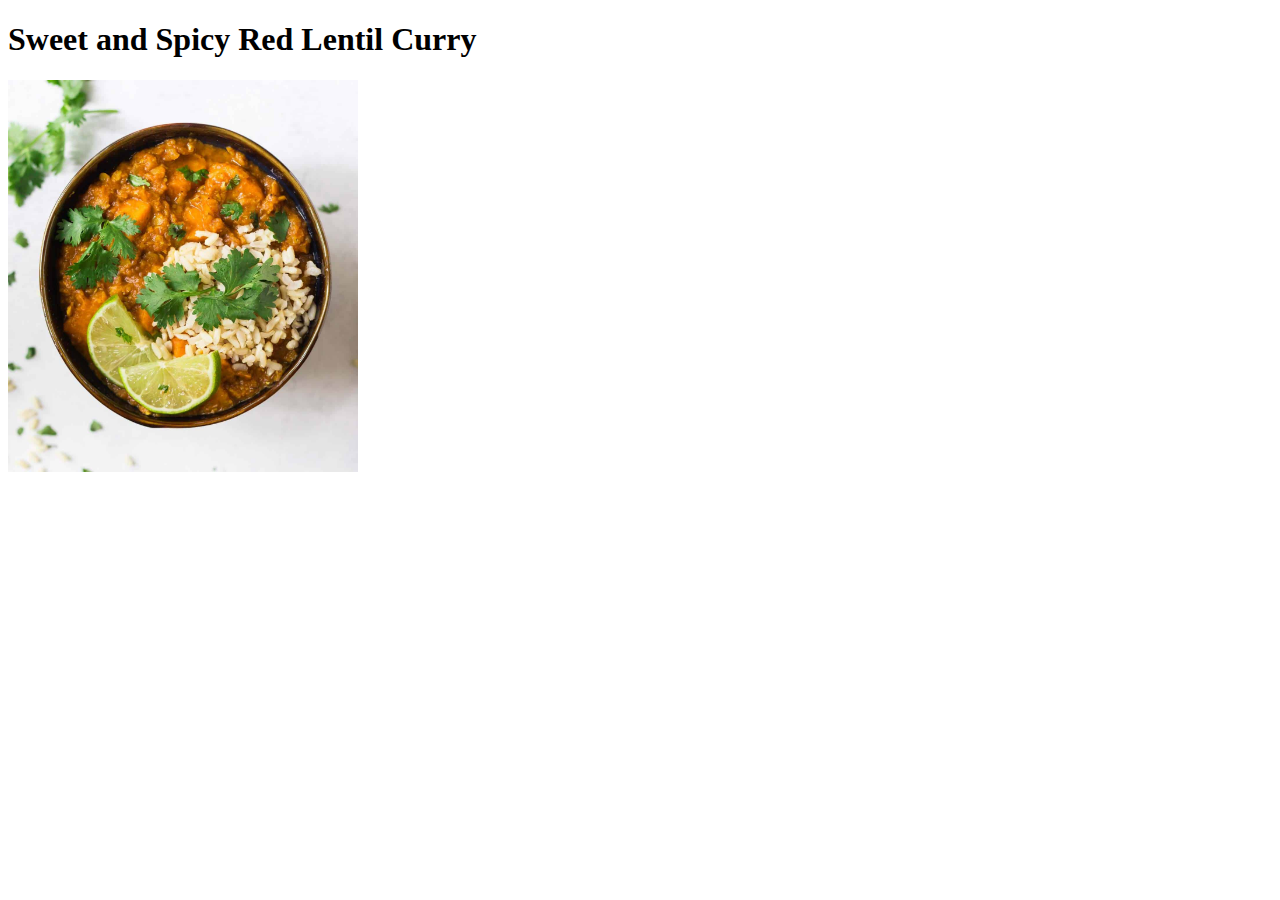
==== curry.html @ ba375688 "Made curry page and images folder" ====
<!DOCTYPE html>
<html lang="en">
<head>
    <meta charset="UTF-8">
    <meta http-equiv="X-UA-Compatible" content="IE=edge">
    <meta name="viewport" content="width=device-width, initial-scale=1.0">
    <title>Curry</title>
</head>
<body>
    <h1>
        Sweet and Spicy Red Lentil Curry
    </h1>
    <img src="images/Crock-Pot-Red-Lentil-Curry-Vegan.jpeg" 
    alt="Tasty Curry Served With Rice and Cilantro" width="350">
</body>
</html>
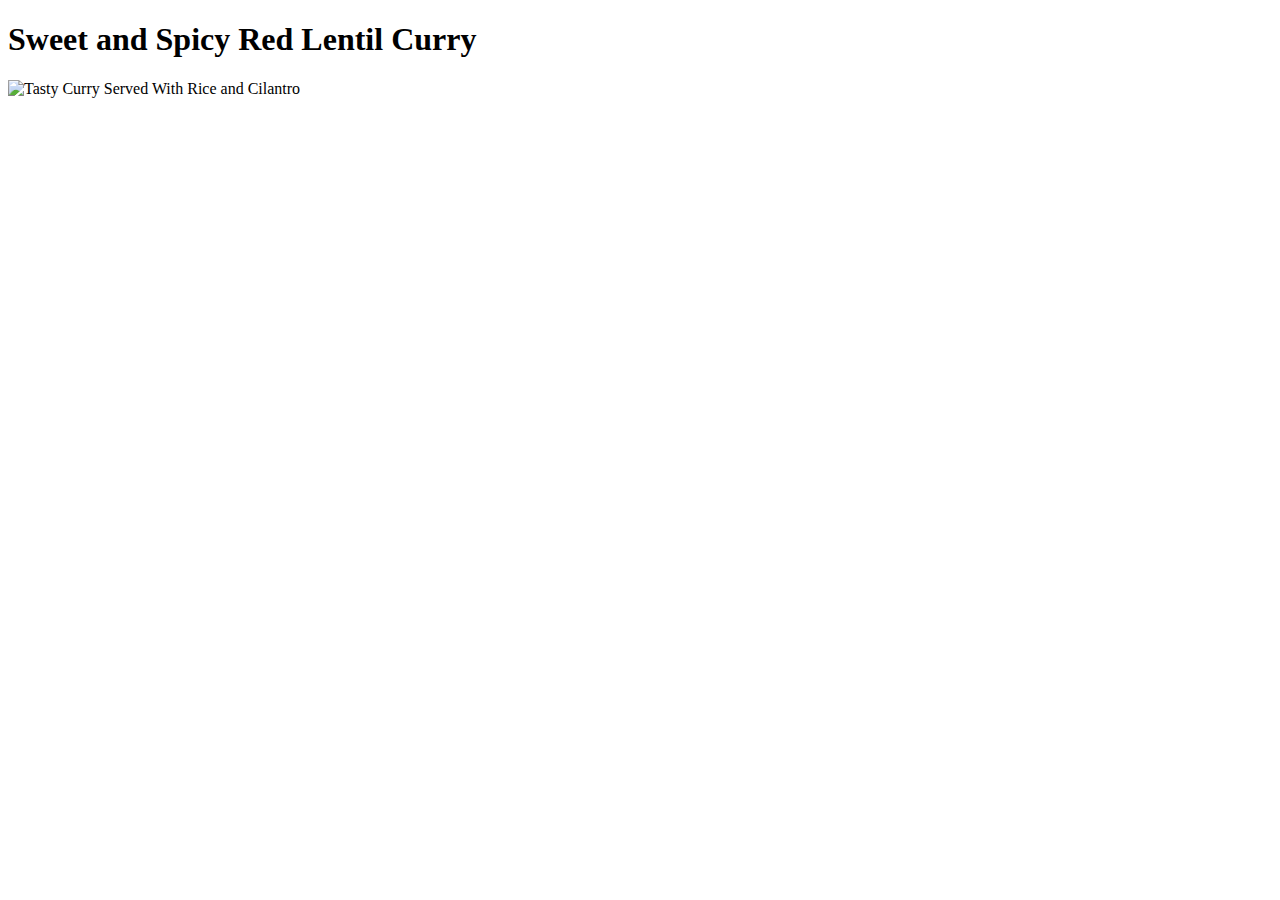
==== commit 94798b1a: "Fix curry image and move curry.html to recipes directory" ====
--- a/curry.html
+++ b/curry.html
@@ -10,7 +10,7 @@
     <h1>
         Sweet and Spicy Red Lentil Curry
     </h1>
-    <img src="images/Crock-Pot-Red-Lentil-Curry-Vegan.jpeg" 
+    <img src="../curry.html" 
     alt="Tasty Curry Served With Rice and Cilantro" width="350">
 </body>
 </html>